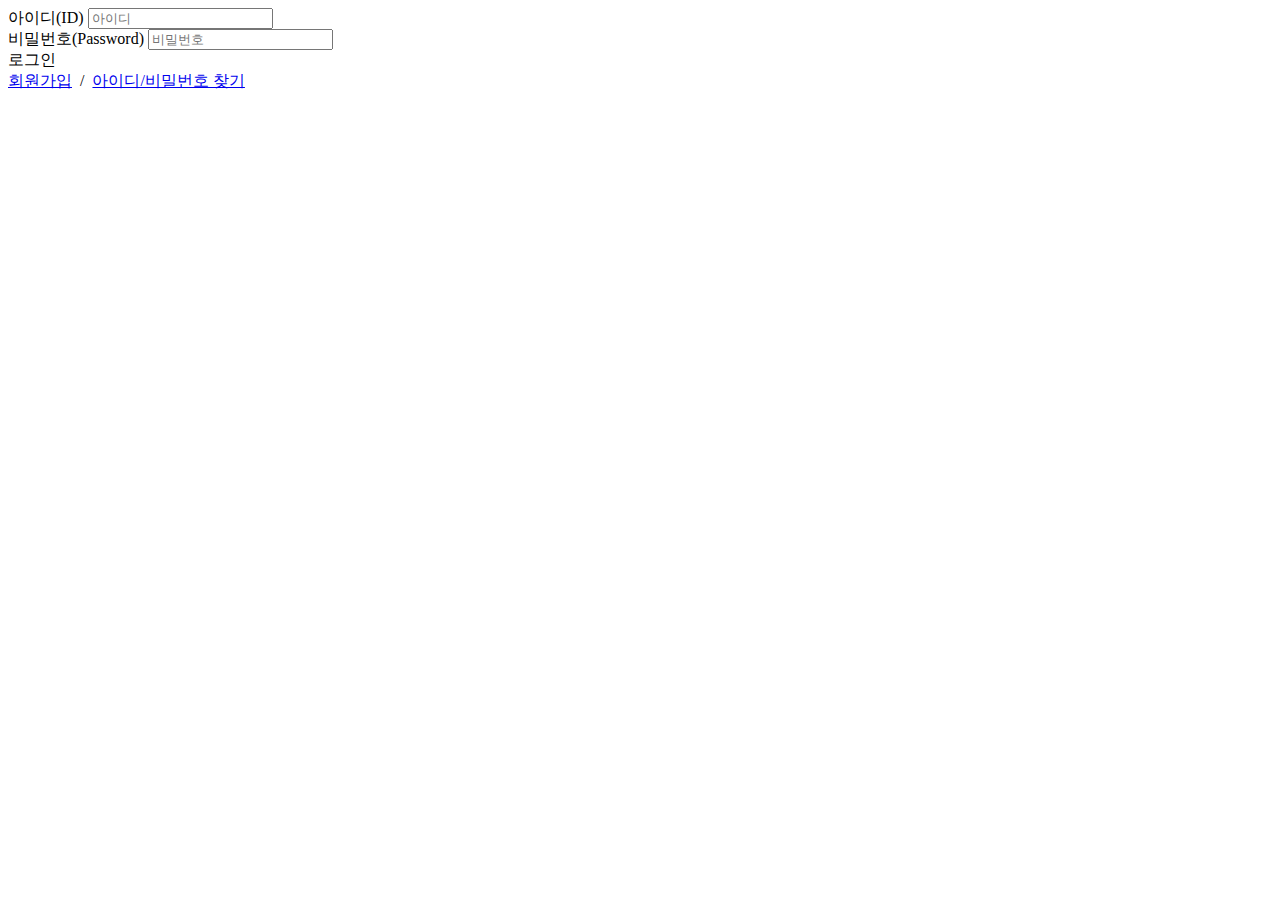
==== diary/src/main/resources/templates/index.html @ 22afba7a "프로젝트변경.. mybatis 인식안된다함" ====
<!DOCTYPE html>
<html xmlns:th="http://www.thymeleaf.org">
<head th:replace="~{layout/header::head('환영합니다 공주님 왕자님! ㅋㅋ')}"></head>
<body>

	<form>
		<div>
			<label>아이디(ID)</label>
			<input type="text" name="id" placeholder="아이디">
		</div>
		<div>
			<label>비밀번호(Password)</label>
			<input type="password" name="pw" placeholder="비밀번호">
		</div>
	</form>
	<!-- link 이동을 위한 thymeleaf 속성은 @로 시작한다. -->
	<div>
		<a th:href="@{user/login}">로그인</a>
	</div>
	<div>
		<span><a href="@{user/join}">회원가입</a></span>
		&nbsp;/&nbsp;
		<span><a href="@{user/find}">아이디/비밀번호 찾기</a></span>
	</div>

</body>
</html>
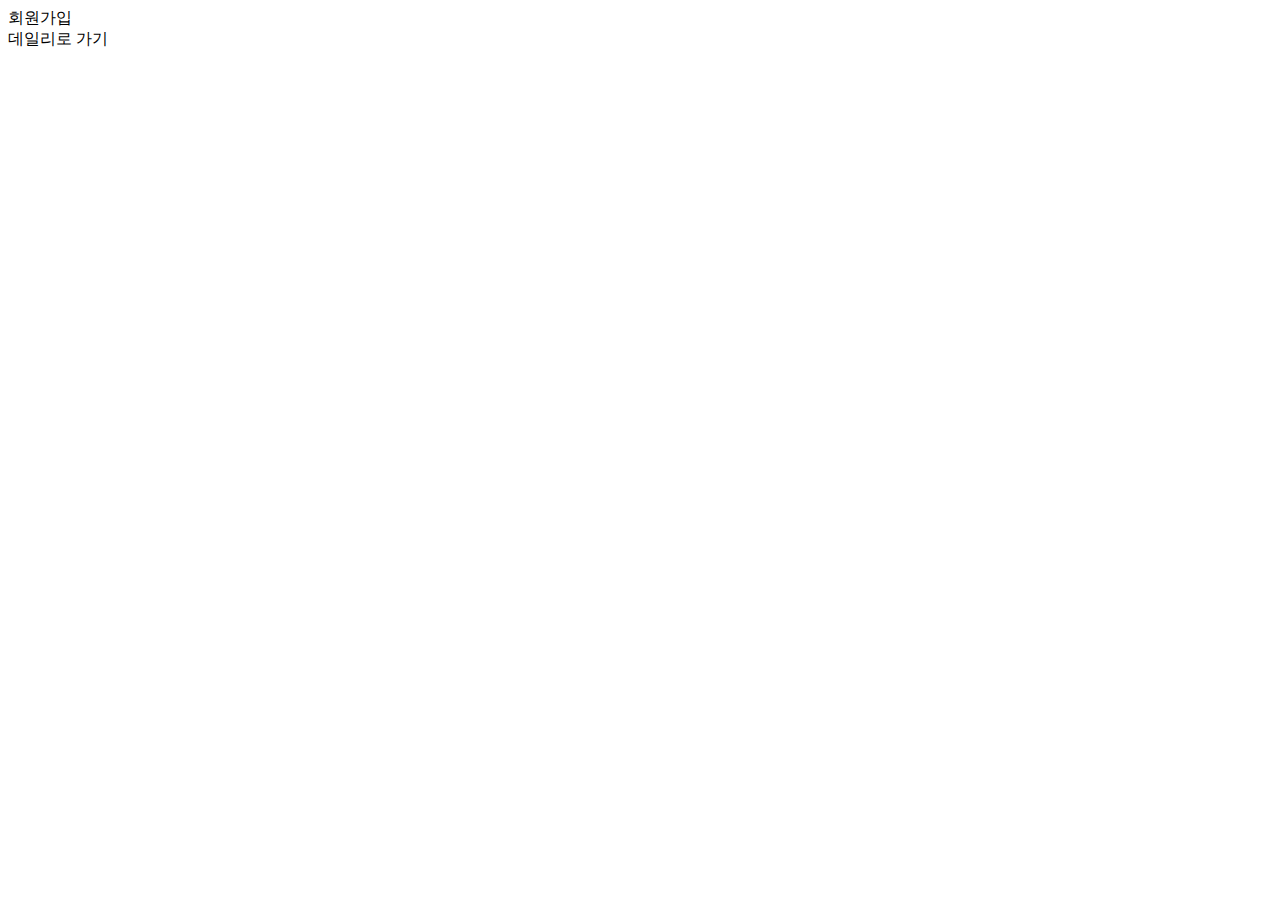
==== commit 8d939015: "agree.. join해야함" ====
--- a/diary/src/main/resources/templates/index.html
+++ b/diary/src/main/resources/templates/index.html
@@ -2,25 +2,13 @@
 <html xmlns:th="http://www.thymeleaf.org">
 <head th:replace="~{layout/header::head('환영합니다 공주님 왕자님! ㅋㅋ')}"></head>
 <body>
-
-	<form>
-		<div>
-			<label>아이디(ID)</label>
-			<input type="text" name="id" placeholder="아이디">
-		</div>
-		<div>
-			<label>비밀번호(Password)</label>
-			<input type="password" name="pw" placeholder="비밀번호">
-		</div>
-	</form>
-	<!-- link 이동을 위한 thymeleaf 속성은 @로 시작한다. -->
+	<div th:replace="~{layout/header.html::body_title}"></div>
+	<nav th:replace="~{layout/navBar.html::navigation}"></nav>
 	<div>
-		<a th:href="@{user/login}">로그인</a>
+		<a th:href=@{users/agree}>회원가입</a>
 	</div>
 	<div>
-		<span><a href="@{user/join}">회원가입</a></span>
-		&nbsp;/&nbsp;
-		<span><a href="@{user/find}">아이디/비밀번호 찾기</a></span>
+		<a th:href=@{daily}>데일리로 가기</a>
 	</div>
 
 </body>
